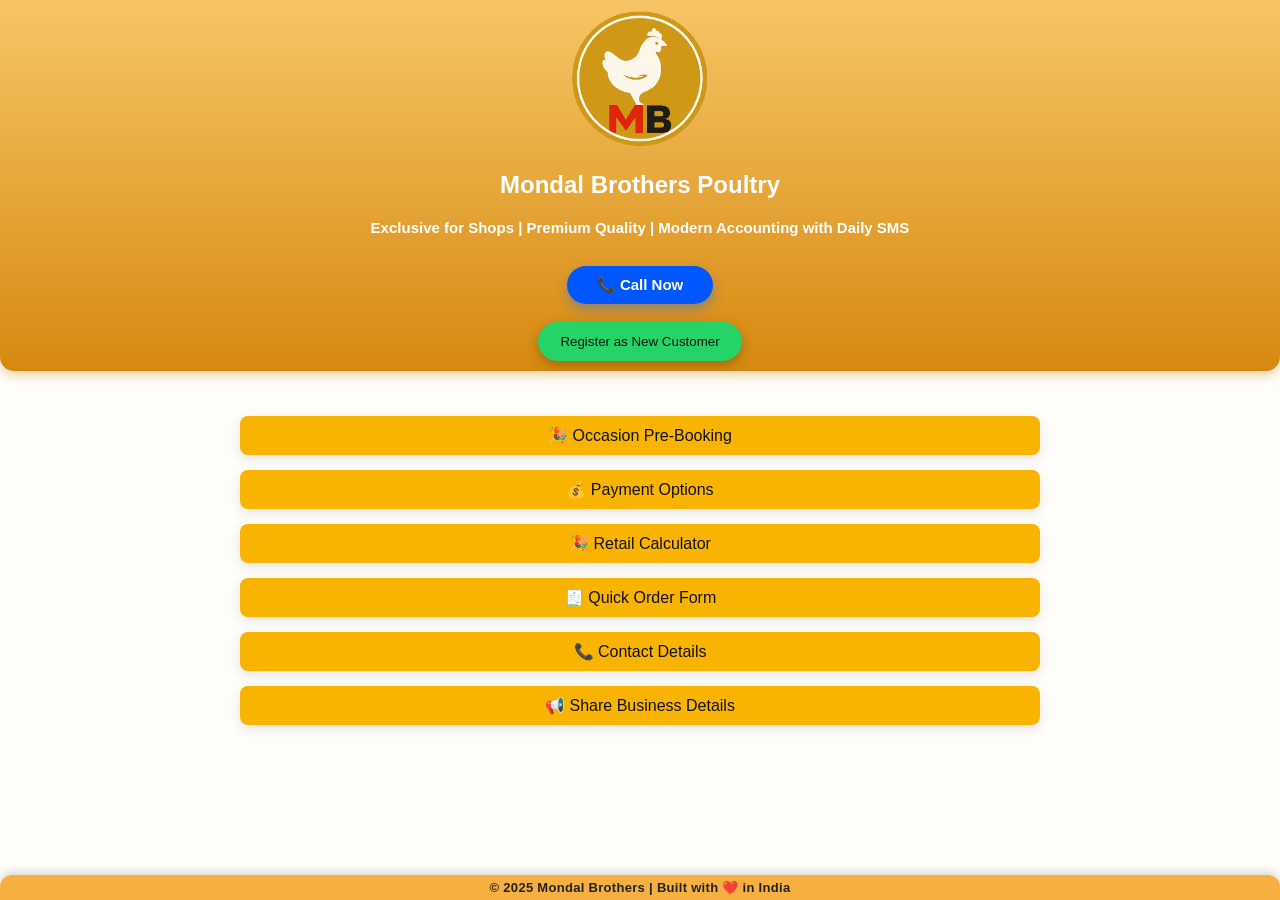
==== index.html @ fb549e2d "update" ====
<!DOCTYPE html>
<html lang="en">
<head>
  <meta charset="UTF-8" />
  <meta name="viewport" content="width=device-width, initial-scale=1.0" />
  <title>Mondal Brothers Poultry</title>
  <link rel="stylesheet" href="style.css" />
    <link rel="stylesheet" href="header-style.css" />
  <link rel="manifest" href="manifest.json">
  <meta name="theme-color" content="#f8b400">
  <script>
    if ("serviceWorker" in navigator) {
      navigator.serviceWorker.register("service-worker.js");
    }
    function payNow() {
      let amount = document.getElementById("amt").value;
      let upi = `upi://pay?pa=prasun@okaxis&pn=Mondal%20Brothers&am=${amount}&cu=INR&tn=Payment`;
      window.location.href = upi;
    }
  </script>

    <link rel="stylesheet"
          href="https://cdnjs.cloudflare.com/ajax/libs/font-awesome/6.5.1/css/all.min.css"
          crossorigin="anonymous" referrerpolicy="no-referrer" />

</head>
<body>

  <span id="copyToast" class="toast">Copied!</span>


  <header class="hero shiny-gold">
      <div class="logo-container">
          <img src="images/mb-icon.png" alt="Mondal Brothers Poultry Logo" class="logo">
      </div>
    <h2>Mondal Brothers Poultry</h2>
    <p>Exclusive for Shops | Premium Quality | Modern Accounting with Daily SMS</p>
    <a href="tel:+919679004046" class="btn-call-rounded">📞 Call Now</a>
      <br/>
      <br/>
    <a href="https://wa.me/919679004046?text=Hi,+I+want+to+place+an+order."
       class="btn-whatsapp" target="_blank">Register as New Customer</a>
  </header>

  <main>
      <section class="accordion">

          <!-- ================= PRE-BOOK ================= -->
          <button class="accordion-header">🎉 Occasion Pre-Booking</button>
          <div class="accordion-content">
              <div class="card">

                  <h3 class="section-title">📆 Pre-Register Upcoming Orders</h3>
                  <p class="small-info">
                      Add your occasion in advance — never forget later.
                  </p>

                  <form id="occasionForm" class="prebook-form">

                      <input type="text" id="occName" placeholder="Your Name" required />
                      <input type="text" id="occTitle" placeholder="Occasion Name"/>
                      <input type="date" id="occDate" required />
                      <input type="number" id="occQty" placeholder="Approx Quantity (Kg)" />

                      <button type="button" class="primary-btn" onclick="sendOccasionBooking()">
                          📲 Submit Pre-Booking via WhatsApp
                      </button>

                  </form>
              </div>
          </div>

          <!-- ================= PAYMENT SECTION ================= -->
          <button class="accordion-header">💰 Payment Options</button>
          <div class="accordion-content">
              <p class="title-text">Choose any payment method below</p>

              <!-- UPI CARD -->
              <div class="card">
                  <h3 class="section-title">📲 UPI Payment</h3>

                  <div class="qr-wrapper">
                      <p class="text-center bold">Scan & Pay</p>
                      <img src="images/payment-qr.jpeg" alt="Payment QR" class="qr-code" />

                      <input type="number" id="amt" class="amount-input" placeholder="Enter Amount (Optional)" />
                      <button class="primary-btn" onclick="openUPILink()">Pay via UPI App</button>
                  </div>

                  <ul class="details-list">

                      <li class="details-label">Primary UPI</li>

                      <li class="details-row lowlight">
                          <span class="label">Name</span>
                          <span class="value">Prasun Mondal</span>
                          <i class="copy-icon"></i>
                      </li>

                      <li class="details-row">
                          <span class="label">Number</span>
                          <span id="upiNumber" class="value copyable">9679004046</span>
                          <i class="fa-solid fa-copy copy-icon" onclick="copyToClipboard('upiNumber')"></i>
                      </li>

                      <li class="details-row">
                          <span class="label">UPI ID</span>
                          <span id="upiID" class="value copyable">prsnmondal@ybl</span>
                          <i class="fa-solid fa-copy copy-icon" onclick="copyToClipboard('upiID')"></i>
                      </li>

                      <li class="details-label">Alternate UPI</li>

                      <li class="details-row lowlight">
                          <span class="label">Name</span>
                          <span class="value">Mondal Brothers</span>
                          <i class="copy-icon"></i>
                      </li>

                      <li class="details-row">
                          <span class="label">UPI ID</span>
                          <span id="altUPIID" class="value copyable">mondalbrothers@upi</span>
                          <i class="fa-solid fa-copy copy-icon" onclick="copyToClipboard('altUPIID')"></i>
                      </li>

                  </ul>
              </div>


              <!-- BANK CARD -->
              <div class="card">
                  <h3 class="section-title">🏦 Bank Transfer Details</h3>
                  <ul class="details-list">

                      <li class="details-row lowlight">
                          <span class="label">Bank Name</span>
                          <span id="bankName" class="value">Canara Bank</span>
                          <i class="copy-icon"></i>
                      </li>

                      <li class="details-row lowlight">
                          <span class="label">Acc. Type</span>
                          <span class="value">Current Account</span>
                          <i class="copy-icon"></i>
                      </li>

                      <li class="details-row">
                          <span class="label">Acc. Name</span>
                          <span id="accHolder" class="value copyable">Mondal Brothers</span>
                          <i class="fa-solid fa-copy copy-icon" onclick="copyToClipboard('accHolder')"></i>
                      </li>

                      <li class="details-row">
                          <span class="label">Acc. Number</span>
                          <span id="accNo" class="value copyable">4400201000088</span>
                          <i class="fa-solid fa-copy copy-icon" onclick="copyToClipboard('accNo')"></i>
                      </li>

                      <li class="details-row">
                          <span class="label">IFSC Code</span>
                          <span id="ifsc" class="value copyable">CNRB0000000</span>
                          <i class="fa-solid fa-copy copy-icon" onclick="copyToClipboard('ifsc')"></i>
                      </li>

                  </ul>
              </div>
          </div>

          <!-- ================= RETAIL-CALCULATOR ================= -->
          <a class="accordion-header" href="retail-calculator/retail-calculator.html">🎉 Retail Calculator</a>

          <!-- ================= QUICK ORDER FORM ================= -->
          <button class="accordion-header">🧾 Quick Order Form</button>
          <div class="accordion-content">
              <form id="orderForm" class="form-card">

                  <input type="text" id="name" placeholder="Your Name" required />

                  <div class="qty-row">
                      <input type="number" id="kg" placeholder="Kg" />
                      <span class="or-text">OR</span>
                      <input type="number" id="pieces" placeholder="Pieces" />
                  </div>

                  <button type="submit" class="primary-btn">Send Order via WhatsApp</button>
              </form>
          </div>

          <!-- ================= CONTACT ================= -->
          <button class="accordion-header">📞 Contact Details</button>
          <div class="accordion-content">
              <p class="text-center bold">Pranab Mondal</p>
              <p class="text-center"><a href="tel:+919679004046">📞 9679 004 046</a></p>
          </div>

          <!-- ================= REFER ================= -->
          <button class="accordion-header">📢 Share Business Details</button>
          <div class="accordion-content">

              <button class="other-share-btn" onclick="shareViaNative()">
                  <i class="fa-regular fa-share-from-square"></i>
                  Share
              </button>

              <button class="share-btn whatsapp-share-btn" onclick="shareOnWhatsApp()">
                  <i class="fa-brands fa-whatsapp"></i> Share on WhatsApp
              </button>
          </div>

      </section>
  </main>


  <button id="installBtn" class="install-btn">📲 Install App</button>
  <div id="toast" class="toast">App installed successfully! 🎉</div>

  <script src="script.js"></script>
  <script src="local-name-storage.js"></script>

  <footer>
      © 2025 Mondal Brothers | Built with ❤️ in India
  </footer>
</body>
</html>
---- style.css ----
:root {
  --primary: #f8b400;
  --accent: #25D366;
  --bg: #fffdfa;
  --text: #222;
  --card: #fff;
  --shadow: 0 4px 12px rgba(0, 0, 0, 0.1);
  --blue: #007bff; /* Standard Blue */
  --blue-strong: #0057ff; /* Stronger Blue */
  --blue-shadow: 0 0 15px rgba(0, 87, 255, 0.6);
  --secondary-cta: #1ABC9C;
}

/* -------------------- BASE STYLES -------------------- */
body {
  margin: 0;
  font-family: 'Poppins', sans-serif;
  background: var(--bg);
  color: var(--text);
  scroll-behavior: smooth;
}
ul {
  padding-left: 0;
  margin-left: 0;
}
a {
  text-decoration: none;
}
main {
  max-width: 800px;
  margin: 30px auto;
  padding: 0 15px;
}

/* -------------------- HERO SECTION -------------------- */
.hero {
  background: linear-gradient(180deg, #F5B041 0%, #D68910 100%);
  color: #ffffff;
  text-align: center;
  padding: 10px 10px;
  box-shadow: var(--shadow);
}
.hero h1 {
  font-size: 32px;
  font-weight: 800;
  margin: 0 0 10px;
  text-shadow: 0 2px 4px rgba(0,0,0,0.2);
}
.hero p {
  font-size: 15px;
  margin-top: 10px;
}

/* -------------------- BUTTONS & CTA -------------------- */
/* Base styles for all primary-like rounded buttons */
.btn-whatsapp,
.btn-call-rounded,
.call-btn {
  display: inline-block;
  padding: 12px 22px;
  border-radius: 40px;
  font-weight: bold;
  box-shadow: var(--shadow);
  transition: 0.3s;
  text-decoration: none;
  font-size: 18px; /* Standardize font size */
}

/* WhatsApp Button (Accent Color) */
.btn-whatsapp {
  background: var(--accent);
  font: -webkit-mini-control;
  color: #011713;
  padding: 12px 22px;
  box-shadow: 0 4px 12px rgba(0, 0, 0, 0.25);
}
.btn-whatsapp:hover {
  transform: scale(1.05);
  background: #20ba5a;
}

/* Call Button (Blue Color) - Renamed .btn-call-rounded to .call-btn for consistency */
.btn-call-rounded,
.call-btn {
  background: var(--blue-strong); /* Blue Gradient in original hero */
  color: white;
  padding: 10px 30px;
  font-size: 15px;
  margin-top: 15px;
  box-shadow: 0 6px 12px rgba(0, 102, 255, 0.35);
}
.btn-call-rounded:hover,
.call-btn:hover {
  background-color: #1c6dff;
  transform: translateY(-3px);
  box-shadow: 0 8px 18px rgba(0,0,0,0.40);
}

/* Register Button (Secondary CTA) */
.register-btn {
  background: var(--secondary-cta);
  color: #fff;
  padding: 14px 30px;
  font-size: 18px;
  font-weight: 700;
  border-radius: 40px;
  display: inline-block;
  margin-top: 12px;
  box-shadow: 0 6px 12px rgba(26, 188, 156, 0.35);
}

/* -------------------- FORMS -------------------- */
form {
  display: flex;
  flex-direction: column;
  gap: 12px;
}
form input,
form select,
form button,
.amount-box input { /* Apply form styles to amount input */
  padding: 12px;
  font-size: 1rem;
  border: 1px solid #ddd;
  border-radius: 8px;
  box-shadow: inset 0 1px 3px rgba(0,0,0,0.05);
}
form button {
  background: var(--primary);
  color: #fff;
  border: none;
  cursor: pointer;
  transition: 0.3s;
  box-shadow: var(--shadow); /* Added shadow for consistency */
}
form button:hover {
  background: #f7c948;
}

/* Quantity Row */
.qty-row {
  display: flex;
  align-items: center;
  justify-content: center;
  gap: 10px;
}
.qty-row input {
  width: 42%;
}
.or-text {
  font-weight: 600;
  font-size: 16px;
  color: #444;
}

/* -------------------- ACCORDION & SECTIONS -------------------- */
.accordion-header {
  background: var(--primary);
  color: white;
  padding: 10px 0px;
  font-size: 1rem;
  color: #111;
  border: none;
  width: 100%;
  cursor: pointer;
  margin-top: 15px;
  border-radius: 8px;
  transition: 0.3s;
  box-shadow: var(--shadow);
  text-align: center;
}
.accordion-header:hover {
  background: #f7c948;
}

.accordion-content {
  background: var(--card);
  padding: 0 20px;
  max-height: 0;
  overflow: hidden;
  transition: max-height 0.4s ease, padding 0.3s ease;
  border-radius: 0 0 8px 8px;
  box-shadow: var(--shadow);
}
.accordion-content.open {
  padding: 20px;
  max-height: max-content; /* Use a large value or max-content */
}

.section-box { /* Used for UPI and Bank sections */
  background: var(--card);
  padding: 15px;
  margin-top: 15px;
  border-radius: 12px;
  box-shadow: 0 0 8px rgba(0,0,0,0.08);
}
.section-title {
  font-size: 18px;
  font-weight: bold;
  margin-bottom: 12px;
  color: var(--primary);
  display: flex;
  align-items: center;
}

/* -------------------- PAYMENT DETAILS -------------------- */
.title-text {
  font-size: 16px;
  font-weight: 600;
  margin-bottom: 10px;
}

/* Amount Box */
.amount-box {
  display: flex;
  gap: 10px;
  margin: 10px 0 15px; /* Consolidated margin */
  justify-content: center;
}

/* Pay Button inside amount-box */
.pay-btn {
  background: var(--blue);
  color: white;
  border: none;
  padding: 8px 16px;
  border-radius: 8px;
  cursor: pointer;
  font-weight: 600;
  transition: 0.3s;
}

/* Payment Layout */
@media (min-width: 600px) {
  .payment-container {
    display: flex;
    gap: 25px;
    margin-top: 20px;
  }
}
.qr-area {
  text-align: center;
}
.details-area {
  padding-left: 10px;
}

.qr-code {
  width: 200px;
  border-radius: 10px;
  margin-bottom: 15px;
  box-shadow: var(--shadow);
}

.upi-btn {
  background: #1c7df4;
  color: white;
  border: none;
  padding: 8px 18px;
  border-radius: 8px;
  cursor: pointer;
  font-weight: 600;
  transition: 0.3s;
}
.upi-btn:hover {
  background: #0d5abf;
}

/* List Item Styles (UPI and Bank Rows) */
.payment-list {
  padding: 0;
  margin: 0;
}
.bank-row,
.upi-details-row {
  display: flex;
  align-items: center;
  justify-content: flex-start;
  gap: 10px;
  padding: 6px 0;
  list-style: none;
  font-size: 14px;
}
.bank-row:not(:last-child),
.upi-details-row:not(:last-child) {
  border-bottom: 1px solid #f0f0f0;
}

/* Labels */
.bank-row .label,
.upi-details-row .label {
  color: #777;
  width: 120px; /* Aligns both UPI and Bank labels */
  flex-shrink: 0;
}

/* Values */
.bank-row .value,
.upi-details-row .value {
  flex: 1;
  text-align: left;
  color: #333;
  font-weight: 600;
  overflow-wrap: anywhere;
}

/* Low Visibility Row (Consolidated) */
.lowlight .label {
  color: #aaa;
}
.lowlight .value {
  color: #777;
}
.lowlight .copy-icon {
  color: #aaa;
}

/* -------------------- PWA & FOOTER -------------------- */
.install-btn {
  position: fixed;
  bottom: 20px;
  right: 20px;
  background: linear-gradient(45deg, var(--blue-strong), #4c8bff);
  color: #fff;
  border: none;
  padding: 14px 26px;
  font-size: 17px;
  font-weight: 700;
  border-radius: 50px;
  cursor: pointer;
  transition: all 0.25s ease-in-out;
  z-index: 9999;
  box-shadow: var(--blue-shadow);
  animation: pulseGlow 2.5s infinite ease-in-out;
}
.install-btn:hover {
  background: linear-gradient(45deg, #4c8bff, var(--blue-strong));
  transform: translateY(-4px) scale(1.03);
  box-shadow: 0 0 22px rgba(0, 87, 255, 0.9);
}
@keyframes pulseGlow {
  0% { box-shadow: 0 0 10px rgba(255,204,0,0.5); }
  50% { box-shadow: 0 0 18px rgba(255,204,0,0.9); }
  100% { box-shadow: 0 0 10px rgba(255,204,0,0.5); }
}

.toast {
  visibility: hidden;
  position: fixed;
  bottom: 30px;
  left: 50%;
  transform: translateX(-50%);
  background: rgba(0, 0, 0, 0.85);
  color: #fff;
  padding: 10px 18px;
  border-radius: 8px;
  font-size: 12px;
  opacity: 0;
  transition: opacity 0.4s ease, visibility 0.4s;
  z-index: 9999;

  background: #f4a300;
      color: white;
      border-radius: 10px;
}
.toast.show {
  visibility: visible;
  opacity: 1;
}

footer {
  width: 100%;
  background: var(--primary);
  color: #000;
  text-align: center;
  padding: 14px 0;
  font-size: 15px;
  font-weight: 600;
  margin-top: 25px;
  border-top-left-radius: 12px;
  border-top-right-radius: 12px;
  box-shadow: 0 -3px 10px rgba(0,0,0,0.15);
  letter-spacing: 0.3px;
}

.logo {
  width: 140px;    /* adjust size */
  height: auto;
}

/* Card design */
.card {
  background: #fff;
  padding: 20px;
  margin: 18px 0;
  border-radius: 18px;
  box-shadow: 0 6px 20px rgba(0,0,0,0.12);
}

/* UPI / Bank row layout */
.details-list {
  list-style: none;
  padding: 0;
  margin-top: 20px;
}

/* Copy icon */
.copy-icon {
  font-size: 18px;
  cursor: pointer;
  padding-left: 8px;
  display: inline-flex;           /* enables centering */
  align-items: center;            /* vertical alignment */
  justify-content: center;        /* horizontal centering */
  height: 100%;                   /* matches line height */
}

/* Buttons */
.primary-btn {
  width: 100%;
  padding: 12px;
  border-radius: 12px;
  font-weight: 600;
  border: none;
  margin-top: 14px;
  background: #000;
  color: #fff;
}

/* QR UI */
.qr-wrapper {
  text-align: center;
}

.qr-code {
  width: 200px;
  margin: 10px auto;
  border-radius: 12px;
  box-shadow: 0 4px 10px rgba(0,0,0,0.1);
}

.amount-input {
  display: block;
  width: 100%;
  padding: 10px 10px;
  margin: 10px -10px;
  border-radius: 12px;
  border: 1px solid #ddd;
}

/* Typography */
.bold { font-weight: 700; }
.text-center { text-align: center; }
.lowlight { opacity: 0.7; }

.details-row {
  display: flex !important;
  align-items: center;
  justify-content: space-between;
  padding: 0px 0;
  border-bottom: 1px solid #eee;
  min-height: 32px;  /* prevents collapsing */
}

.details-row .label {
  font-size: 13px;
  flex: 0.9;
}

.details-row .value {
  flex: 1
  font-size: 13px;
  text-align: right;
  margin-right: 0px;
}


.details-row:last-child { border-bottom: none; }

.details-label {
  font-weight: 600;
  margin: 16px 0 8px;
  font-size: 1rem;
}

.copy-icon {
  flex: 0 0 auto;
  width: 22px;
  height: 22px;
  display: flex;
  align-items: center;
  justify-content: center;
  font-size: 14px;
  cursor: pointer;
  opacity: 0.2;
  color: #000;
}

.copy-icon:hover {
  opacity: 1;
}

@media (max-width: 480px) {
  .details-row {
    grid-template-columns: 1fr auto auto;
  }
}

.share-btn {
  width: 100%;
  background: #ffb300;
  border: none;
  color: #000;
  padding: 14px 20px;
  margin-top: 14px;
  font-size: 1rem;
  font-weight: 700;
  border-radius: 12px;
  box-shadow: 0 6px 16px rgba(0,0,0,0.18);
  cursor: pointer;
  transition: transform 0.2s ease;
}

.share-btn:hover { transform: translateY(-3px); }

.share-btn i {
  margin-right: 8px;
  font-size: 18px;
  vertical-align: middle;
}

.whatsapp-share-btn {
  width: 100%;
  background: #25D366;        /* WhatsApp green */
  color: #fff;
  border: none;
  padding: 14px 20px;
  margin-top: 14px;
  font-size: 1rem;
  font-weight: 300;
  border-radius: 12px;
  box-shadow: 0 6px 16px rgba(0,0,0,0.18);
  cursor: pointer;
  transition: background 0.2s ease, transform 0.2s ease;
}

.whatsapp-share-btn:hover {
  background: #1ebe5d;        /* Slightly darker hover */
  transform: translateY(-3px);
}

.whatsapp-share-btn i {
  margin-right: 8px;
  font-size: 19px;
  vertical-align: middle;
}

.other-share-btn {
  width: 100%;
  background: #007AFF;      /* Blue button */
  color: #fff;
  border: none;
  padding: 14px 20px;
  margin-top: 10px;
  font-size: 1rem;
  font-weight: 300;
  border-radius: 12px;
  box-shadow: 0 6px 16px rgba(0,0,0,0.18);
  cursor: pointer;
  transition: transform 0.2s ease, background 0.2s ease;
}

.other-share-btn:hover {
  background: #0060d1;
  transform: translateY(-3px);
}

.other-share-btn i {
  margin-right: 8px;
  font-size: 17px;
  vertical-align: middle;
}

.prebook-form input,
.prebook-form select,
.prebook-form textarea {
  width: 100%;
  padding: 12px;
  margin: 8px 0;
  border-radius: 12px;
  border: 1px solid #ddd;
  font-size: 1rem;
}

.small-info {
  font-size: 0.9rem;
  opacity: 0.75;
  margin-bottom: 10px;
}

.accordion-header {
  display: block;          /* Make full width */
  /* width: 100%;             /* Stretch to container width */
  /* text-decoration: none;   /* Remove underline */
  /* color: inherit;          /* Keep text color consistent */
}

.accordion-header {
  /* padding: 15px 20px;
  /* text-align: left;
  /* cursor: pointer;
}

.bank-row,
.details-row,
.upi-details-row {
  display: flex;
  align-items: center;        /* vertically center everything */
  justify-content: space-between;
}

html, body {
    height: 100%;
    margin: 0;
}

main {
    display: flex;
    flex-direction: column;
}


footer {
    position: fixed;
    left: 0;
    right: 0;
    bottom: 0;

    background: linear-gradient(180deg, #F5B041 0%, #D68910 100%);
    color: #ffffff;
    text-align: center;
    padding: 7px 0;
    font-size: 11px;
    font-weight: 600;
    letter-spacing: 0.3px;
    z-index: 100; /* keep it above content */
        background: #F5B041;      /* golden yellow */
        color: #222;              /* dark text for contrast */
        text-align: center;
        padding: 5px 0;
        font-size: 13px;
        font-weight: 600;
}

body {
    margin: 0;
    padding-bottom: 800px;  /* roughly the height of the footer */
    box-sizing: border-box;
}
---- header-style.css ----
.shiny-gold {
    background: linear-gradient(180deg, #F5B041 0%, #D68910 100%);
    background: linear-gradient(180deg, #F7C566 0%, #D68910 100%);
    color: #fff;
    border-radius: 0px 0px 14px 14px;
    font-weight: 600;
    text-align: center;
    box-shadow: 0 4px 12px rgba(214, 137, 16, 0.4);
    position: relative;
    overflow: hidden;
}

.shiny-gold::before {
    content: "";
    position: absolute;
    top: 0;
    left: -100%;
    width: 20%;
    height: 100%;
    background: linear-gradient(120deg, rgba(255,255,255,0.6), rgba(255,255,255,0));
    transform: skewX(-20deg);
    animation: shine 2.5s infinite;
}

@keyframes shine {
    0% { left: -100%; }
    60% { left: 120%; }
    100% { left: 120%; }
}
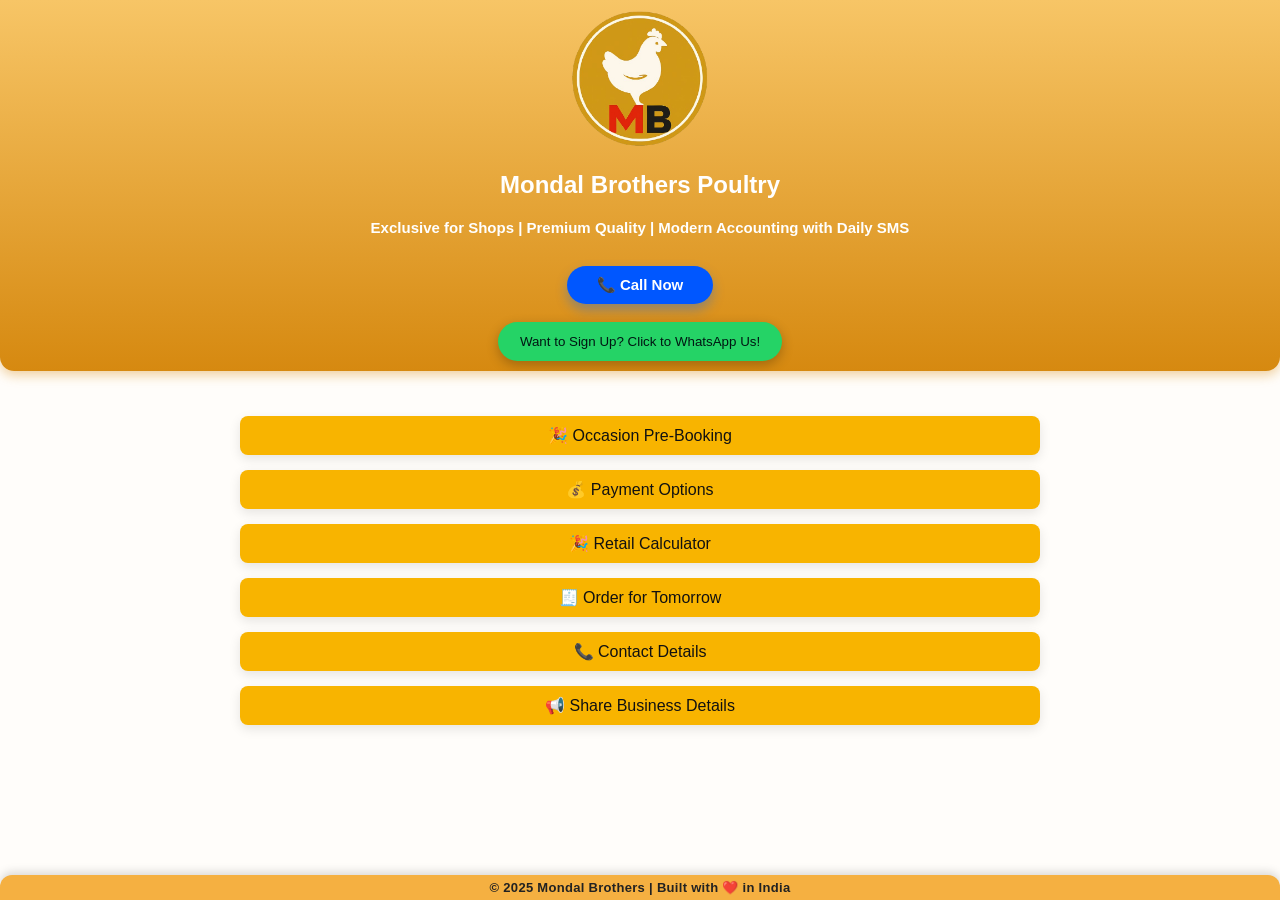
==== commit 20a7bd15: "update" ====
--- a/index.html
+++ b/index.html
@@ -3,7 +3,7 @@
 <head>
   <meta charset="UTF-8" />
   <meta name="viewport" content="width=device-width, initial-scale=1.0" />
-  <title>Mondal Brothers Poultry</title>
+  <title>Mondal Brothers Chicken Delivery Service</title>
   <link rel="stylesheet" href="style.css" />
     <link rel="stylesheet" href="header-style.css" />
   <link rel="manifest" href="manifest.json">
@@ -35,11 +35,14 @@
       </div>
     <h2>Mondal Brothers Poultry</h2>
     <p>Exclusive for Shops | Premium Quality | Modern Accounting with Daily SMS</p>
-    <a href="tel:+919679004046" class="btn-call-rounded">📞 Call Now</a>
+    <a href="tel:+919734075801" class="btn-call-rounded">📞 Call Now</a>
       <br/>
       <br/>
-    <a href="https://wa.me/919679004046?text=Hi,+I+want+to+place+an+order."
-       class="btn-whatsapp" target="_blank">Register as New Customer</a>
+      <a href="https://wa.me/919734075801?text=Hello,+I+would+like+to+register+as+a+new+customer+with+Mondal+Brothers."
+         class="btn-whatsapp" target="_blank">
+          Want to Sign Up? Click to WhatsApp Us!
+      </a>
+
   </header>
 
   <main>
@@ -170,7 +173,7 @@
           <a class="accordion-header" href="retail-calculator/retail-calculator.html">🎉 Retail Calculator</a>
 
           <!-- ================= QUICK ORDER FORM ================= -->
-          <button class="accordion-header">🧾 Quick Order Form</button>
+          <button class="accordion-header">🧾 Order for Tomorrow</button>
           <div class="accordion-content">
               <form id="orderForm" class="form-card">
 
@@ -190,32 +193,51 @@
           <button class="accordion-header">📞 Contact Details</button>
           <div class="accordion-content">
               <p class="text-center bold">Pranab Mondal</p>
-              <p class="text-center"><a href="tel:+919679004046">📞 9679 004 046</a></p>
+              <p class="text-center"><a href="tel:+919734075801">📞 9734 075 801</a></p>
           </div>
 
           <!-- ================= REFER ================= -->
           <button class="accordion-header">📢 Share Business Details</button>
-          <div class="accordion-content">
-
-              <button class="other-share-btn" onclick="shareViaNative()">
-                  <i class="fa-regular fa-share-from-square"></i>
-                  Share
-              </button>
-
-              <button class="share-btn whatsapp-share-btn" onclick="shareOnWhatsApp()">
-                  <i class="fa-brands fa-whatsapp"></i> Share on WhatsApp
-              </button>
-          </div>
+          <div class="accordion-content share-grid">
+
+              <!-- Left: English Buttons -->
+              <div class="share-column">
+                  <button class="other-share-btn" onclick="shareViaNativeEnglish()">
+                      <i class="fa-regular fa-share-from-square"></i>
+                      Share
+                  </button>
+
+                  <button class="share-btn whatsapp-share-btn" onclick="shareOnWhatsAppEnglish()">
+                      <i class="fa-brands fa-whatsapp"></i> Share on WhatsApp
+                  </button>
+              </div>
+
+              <!-- Right: Bengali Buttons -->
+              <div class="share-column">
+                  <button class="other-share-btn" onclick="shareViaNativeBengali()">
+                      <i class="fa-regular fa-share-from-square"></i>
+                      শেয়ার করুন
+                  </button>
+
+                  <button class="share-btn whatsapp-share-btn" onclick="shareOnWhatsAppBengali()">
+                      <i class="fa-brands fa-whatsapp"></i> WhatsApp এ শেয়ার করুন
+                  </button>
+              </div>
+
+          </div>
+
 
       </section>
   </main>
 
 
-  <button id="installBtn" class="install-btn">📲 Install App</button>
+  <button id="installBtn" class="install-btn" onclick="installPwa()" style="display:none;">📲 Install App</button>
   <div id="toast" class="toast">App installed successfully! 🎉</div>
 
   <script src="script.js"></script>
   <script src="local-name-storage.js"></script>
+  <script src="log-worker.js"></script>
+  <script src="pwa-installation.js"></script>
 
   <footer>
       © 2025 Mondal Brothers | Built with ❤️ in India
--- a/style.css
+++ b/style.css
@@ -183,7 +183,7 @@
   box-shadow: var(--shadow);
 }
 .accordion-content.open {
-  padding: 20px;
+  padding: 10px;
   max-height: max-content; /* Use a large value or max-content */
 }
 
@@ -534,7 +534,7 @@
   background: #25D366;        /* WhatsApp green */
   color: #fff;
   border: none;
-  padding: 14px 20px;
+  padding: 10px 0px;
   margin-top: 14px;
   font-size: 1rem;
   font-weight: 300;
@@ -584,7 +584,6 @@
 .prebook-form input,
 .prebook-form select,
 .prebook-form textarea {
-  width: 100%;
   padding: 12px;
   margin: 8px 0;
   border-radius: 12px;
@@ -657,3 +656,20 @@
     padding-bottom: 800px;  /* roughly the height of the footer */
     box-sizing: border-box;
 }
+
+.share-grid {
+    display: flex;
+    justify-content: space-between; /* left + right columns */
+    gap: 10px;
+}
+
+.share-column {
+    display: flex;
+    flex-direction: column;
+    gap: 0px; /* vertical spacing between buttons */
+}
+
+.share-column button {
+    width: 100%;
+    font-size: 12px;
+}
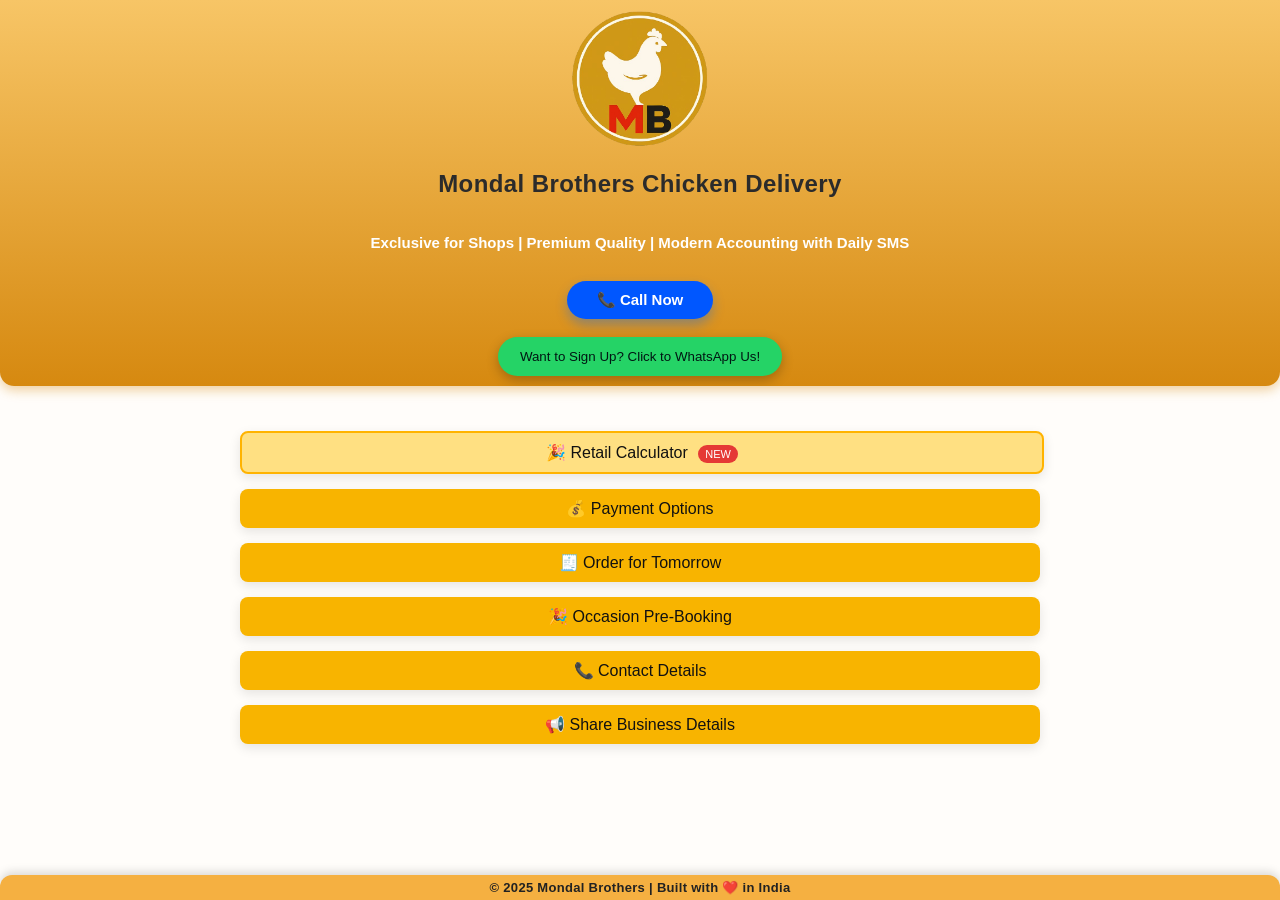
==== commit cd33bacd: "woo" ====
--- a/index.html
+++ b/index.html
@@ -33,7 +33,7 @@
       <div class="logo-container">
           <img src="images/mb-icon.png" alt="Mondal Brothers Poultry Logo" class="logo">
       </div>
-    <h2>Mondal Brothers Poultry</h2>
+      <h2 class="page-title contrast">Mondal Brothers Chicken Delivery</h2>
     <p>Exclusive for Shops | Premium Quality | Modern Accounting with Daily SMS</p>
     <a href="tel:+919734075801" class="btn-call-rounded">📞 Call Now</a>
       <br/>
@@ -48,30 +48,12 @@
   <main>
       <section class="accordion">
 
-          <!-- ================= PRE-BOOK ================= -->
-          <button class="accordion-header">🎉 Occasion Pre-Booking</button>
-          <div class="accordion-content">
-              <div class="card">
-
-                  <h3 class="section-title">📆 Pre-Register Upcoming Orders</h3>
-                  <p class="small-info">
-                      Add your occasion in advance — never forget later.
-                  </p>
-
-                  <form id="occasionForm" class="prebook-form">
-
-                      <input type="text" id="occName" placeholder="Your Name" required />
-                      <input type="text" id="occTitle" placeholder="Occasion Name"/>
-                      <input type="date" id="occDate" required />
-                      <input type="number" id="occQty" placeholder="Approx Quantity (Kg)" />
-
-                      <button type="button" class="primary-btn" onclick="sendOccasionBooking()">
-                          📲 Submit Pre-Booking via WhatsApp
-                      </button>
-
-                  </form>
-              </div>
-          </div>
+          <!-- ================= RETAIL-CALCULATOR ================= -->
+          <a class="retail-calculator-accordion accordion-header highlight-link"
+             href="retail-calculator/retail-calculator.html">
+              🎉 Retail Calculator <span class="badge">NEW</span>
+          </a>
+
 
           <!-- ================= PAYMENT SECTION ================= -->
           <button class="accordion-header">💰 Payment Options</button>
@@ -168,9 +150,6 @@
                   </ul>
               </div>
           </div>
-
-          <!-- ================= RETAIL-CALCULATOR ================= -->
-          <a class="accordion-header" href="retail-calculator/retail-calculator.html">🎉 Retail Calculator</a>
 
           <!-- ================= QUICK ORDER FORM ================= -->
           <button class="accordion-header">🧾 Order for Tomorrow</button>
@@ -189,6 +168,31 @@
               </form>
           </div>
 
+          <!-- ================= PRE-BOOK ================= -->
+          <button class="accordion-header">🎉 Occasion Pre-Booking</button>
+          <div class="accordion-content">
+              <div class="card">
+
+                  <h3 class="section-title">📆 Pre-Register Upcoming Orders</h3>
+                  <p class="small-info">
+                      Add your occasion in advance — never forget later.
+                  </p>
+
+                  <form id="occasionForm" class="prebook-form">
+
+                      <input type="text" id="occName" placeholder="Your Name" required />
+                      <input type="text" id="occTitle" placeholder="Occasion Name"/>
+                      <input type="date" id="occDate" required />
+                      <input type="number" id="occQty" placeholder="Approx Quantity (Kg)" />
+
+                      <button type="button" class="primary-btn" onclick="sendOccasionBooking()">
+                          📲 Submit Pre-Booking via WhatsApp
+                      </button>
+
+                  </form>
+              </div>
+          </div>
+
           <!-- ================= CONTACT ================= -->
           <button class="accordion-header">📞 Contact Details</button>
           <div class="accordion-content">
--- a/style.css
+++ b/style.css
@@ -185,6 +185,7 @@
 .accordion-content.open {
   padding: 10px;
   max-height: max-content; /* Use a large value or max-content */
+  margin-bottom: 40px;
 }
 
 .section-box { /* Used for UPI and Bank sections */
@@ -201,6 +202,7 @@
   color: var(--primary);
   display: flex;
   align-items: center;
+  color: #B71C1C;
 }
 
 /* -------------------- PAYMENT DETAILS -------------------- */
@@ -604,20 +606,6 @@
   /* color: inherit;          /* Keep text color consistent */
 }
 
-.accordion-header {
-  /* padding: 15px 20px;
-  /* text-align: left;
-  /* cursor: pointer;
-}
-
-.bank-row,
-.details-row,
-.upi-details-row {
-  display: flex;
-  align-items: center;        /* vertically center everything */
-  justify-content: space-between;
-}
-
 html, body {
     height: 100%;
     margin: 0;
@@ -628,6 +616,51 @@
     flex-direction: column;
 }
 
+
+.highlight-link {
+    background: #ffe082;
+    border: 2px solid #ffb300;
+    animation: pulse 1.8s infinite;
+}
+
+@keyframes pulse {
+    0% { box-shadow: 0 0 0 0 rgba(255,179,0,0.6); }
+    70% { box-shadow: 0 0 0 14px rgba(255,179,0,0); }
+    100% { box-shadow: 0 0 0 0 rgba(255,179,0,0); }
+}
+
+
+.badge-link {
+    position: relative;
+}
+
+.badge {
+    background: #e53935;
+    color: white;
+    font-size: 11px;
+    padding: 3px 7px;
+    border-radius: 10px;
+    margin-left: 6px;
+}
+
+
+
+.page-title.contrast {
+    text-align: center;
+    font-weight: 800;
+    color: #2b2b2b;           /* strong contrast */
+    margin: 18px 0 22px;
+    letter-spacing: 0.4px;
+    position: relative;
+}
+
+.page-title.contrast::after {
+    content: "";
+    display: block;
+    width: 80px;
+    height: 4px;
+    margin: 10px auto 0;
+}
 
 footer {
     position: fixed;
@@ -659,7 +692,7 @@
 
 .share-grid {
     display: flex;
-    justify-content: space-between; /* left + right columns */
+    justify-content: center; /* left + right columns */
     gap: 10px;
 }
 
@@ -672,4 +705,5 @@
 .share-column button {
     width: 100%;
     font-size: 12px;
-}
+    padding: 12px;
+}
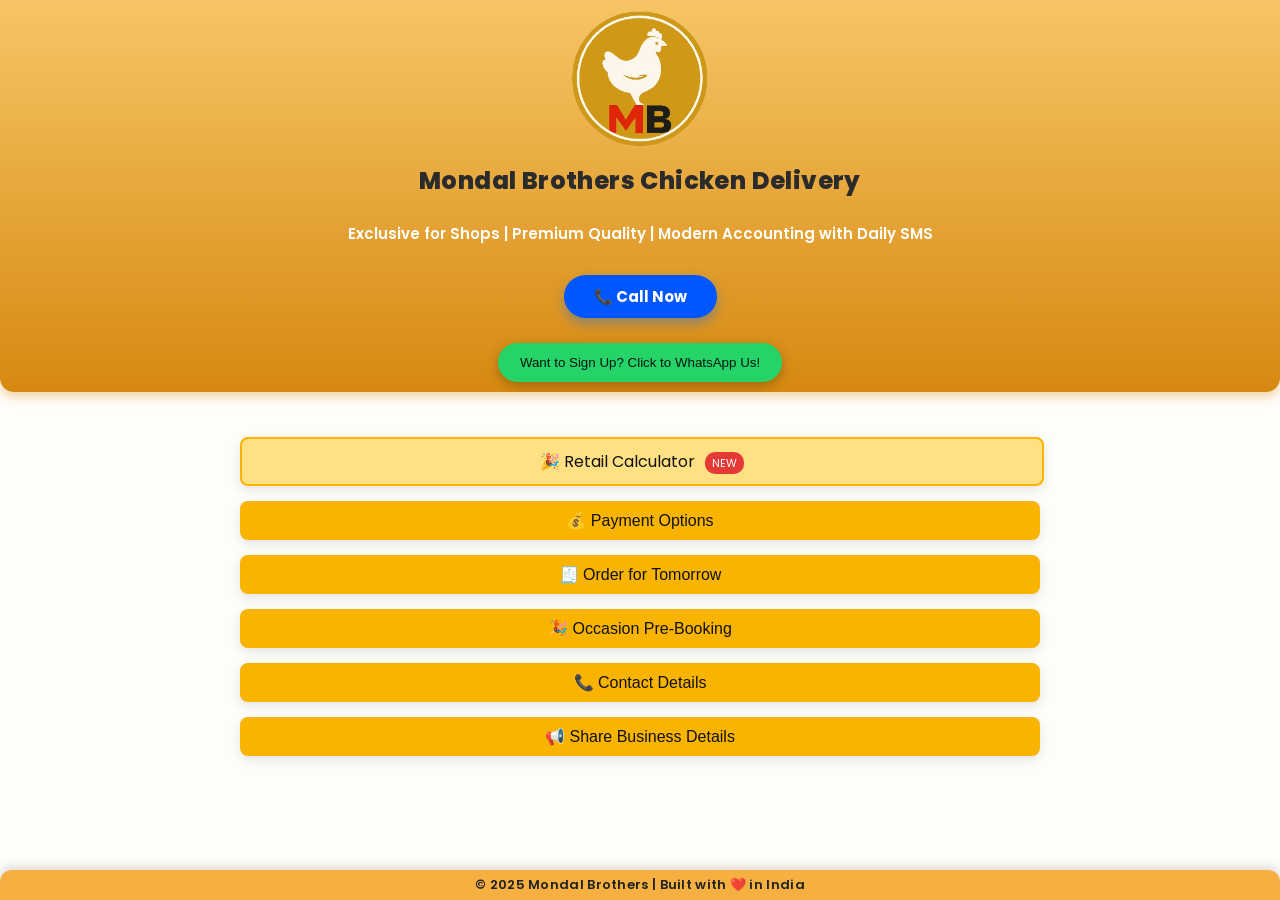
==== commit 93443896: "iup" ====
--- a/index.html
+++ b/index.html
@@ -6,7 +6,8 @@
   <title>Mondal Brothers Chicken Delivery Service</title>
   <link rel="stylesheet" href="style.css" />
     <link rel="stylesheet" href="header-style.css" />
-  <link rel="manifest" href="manifest.json">
+    <link href="https://fonts.googleapis.com/css2?family=Poppins:wght@600;700;800&display=swap" rel="stylesheet">
+    <link rel="manifest" href="manifest.json">
   <meta name="theme-color" content="#f8b400">
   <script>
     if ("serviceWorker" in navigator) {
--- a/style.css
+++ b/style.css
@@ -643,13 +643,17 @@
     margin-left: 6px;
 }
 
-
+.page-title {
+    font-family: 'Poppins', sans-serif;
+    font-weight: 700;
+    color: #2b2b2b;
+}
 
 .page-title.contrast {
     text-align: center;
     font-weight: 800;
     color: #2b2b2b;           /* strong contrast */
-    margin: 18px 0 22px;
+    margin: 8px 0 0px;
     letter-spacing: 0.4px;
     position: relative;
 }
